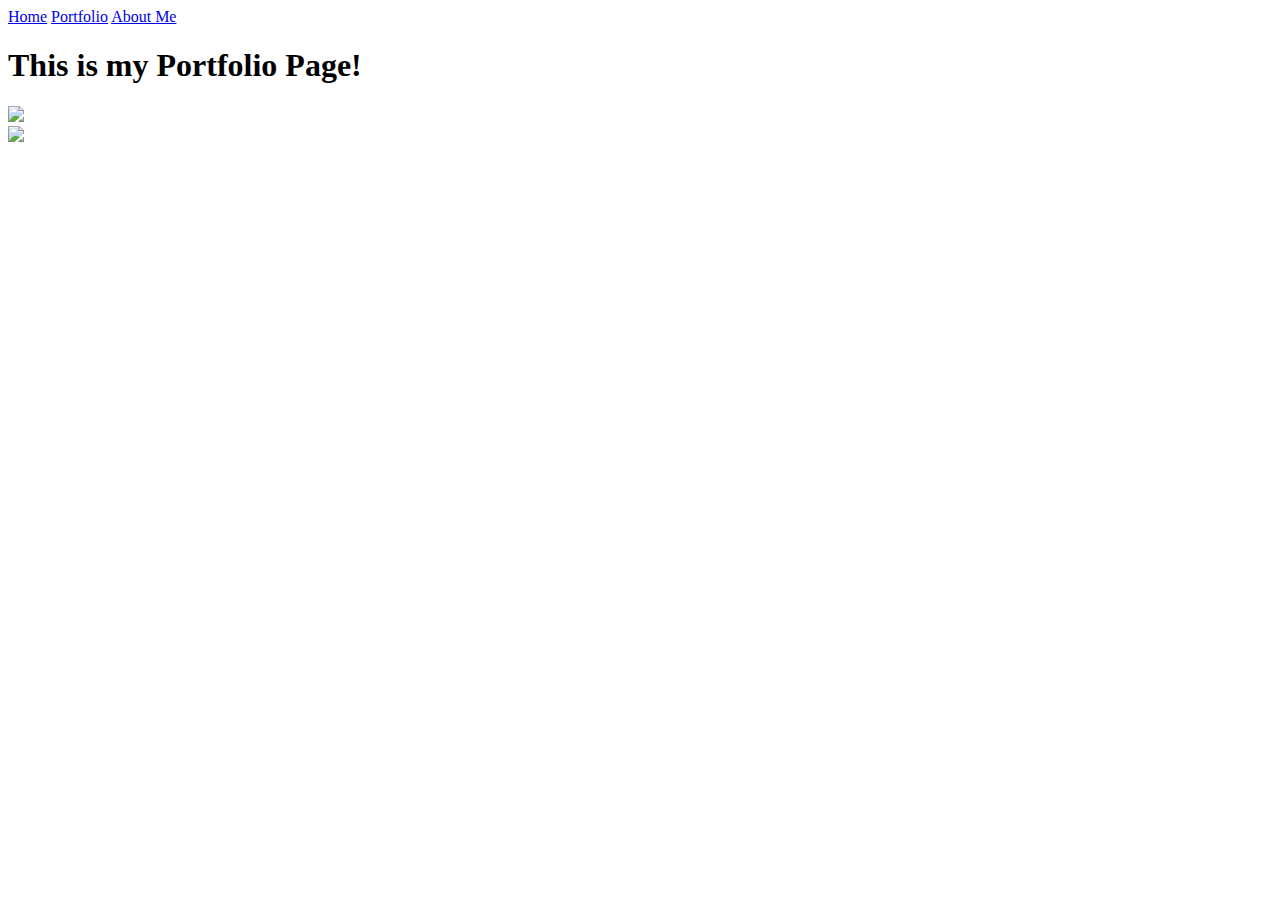
==== portfolio.html @ ee742efb "Add files via upload" ====
<!doctype html>
	<html lang="en">
	  <head>
	    <meta charset="utf-8">
	    <title>Portfolio</title>
	  </head>
	  <body>
    <a href="index.html">Home</a>
    <a href="portfolio.html">Portfolio</a>
    <a href="aboutme.html">About Me</a>
    <h1>This is my Portfolio Page!</h1>
    <img src="images/portfolio.jpg" height="250">
    <br>
    <a target="_blank" href="https://scratch.mit.edu">
      <img src="images/scratchlogo.png" height="100">
    </a>
	  </body>
	</html>
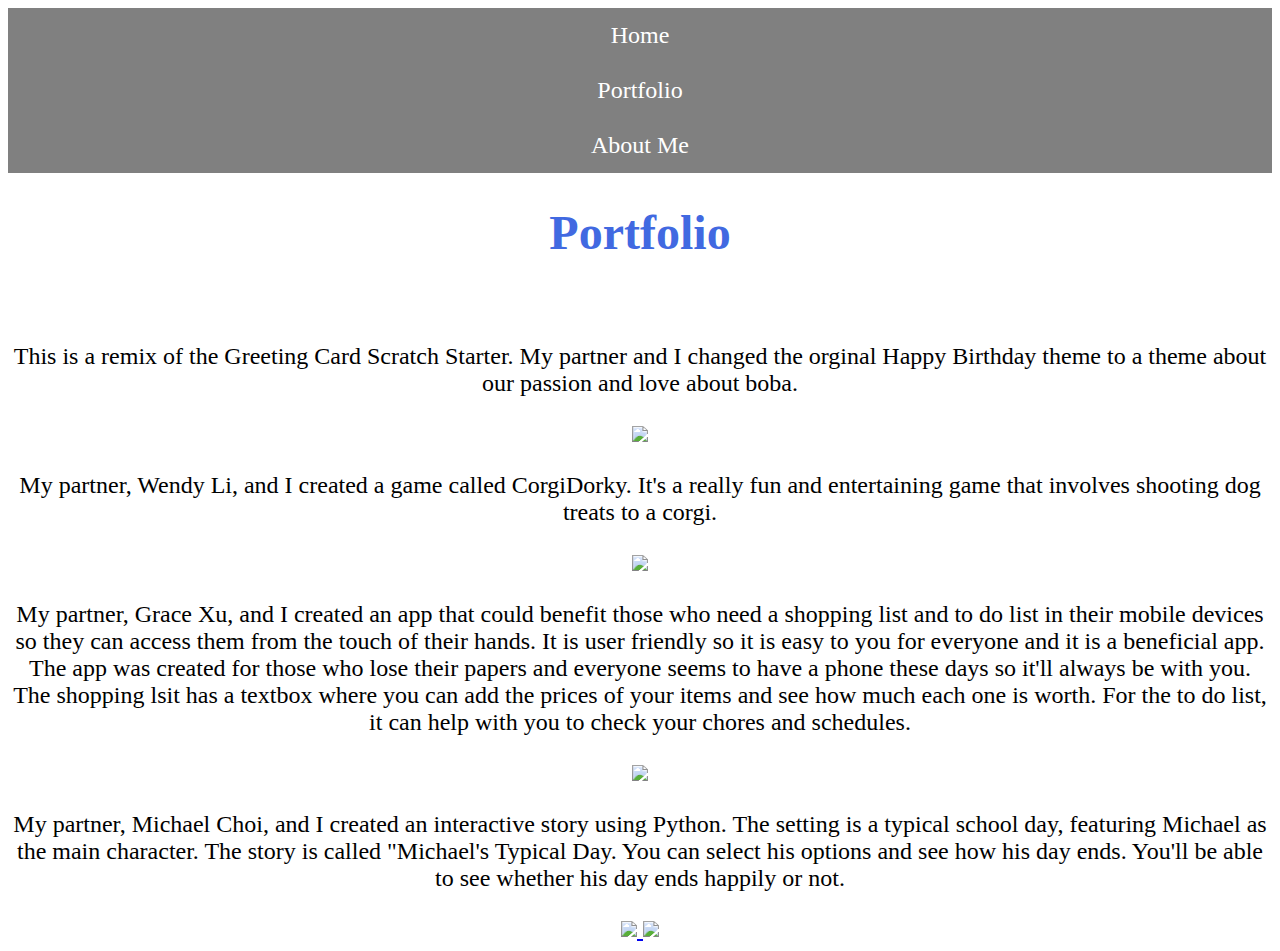
==== commit 98edd4f6: "Add files via upload" ====
--- a/portfolio.html
+++ b/portfolio.html
@@ -3,16 +3,42 @@
 	  <head>
 	    <meta charset="utf-8">
 	    <title>Portfolio</title>
+	    <link rel="stylesheet" type="text/css" href="style.css">
+	    <body align="center">
+  <nav align="left">
+      <ul>
+        <li><font face="calypsoka one" font size="5"><a href="index.html">Home</a></li>
+        <li><a href="portfolio.html">Portfolio</a></li>
+        <li><a href="aboutme.html">About Me</a></li> 
+      </ul>
+    </nav>
+    <header>
+        <h1 align="center"><font face="calypsoka one" font size="10" color="royalblue">Portfolio</font></h1>
+</header>
 	  </head>
 	  <body>
-    <a href="index.html">Home</a>
-    <a href="portfolio.html">Portfolio</a>
-    <a href="aboutme.html">About Me</a>
-    <h1>This is my Portfolio Page!</h1>
+    <link rel="stylesheet" type="text/css" href="body.css">
+    <font face="calypsoka one" font size="5"
     <img src="images/portfolio.jpg" height="250">
     <br>
-    <a target="_blank" href="https://scratch.mit.edu">
-      <img src="images/scratchlogo.png" height="100">
+    <p align="middle">This is a remix of the Greeting Card Scratch Starter. My partner and I changed the orginal Happy Birthday theme to a theme about our passion and love about boba.</p>  
+    <a target="_blank" href="https://scratch.mit.edu/projects/173524610/#player">
+      <img src="images/iloveboba.jpg" height="300">
+      <a/>
+    <p align="middle">My partner, Wendy Li, and I created a game called CorgiDorky. It's a really fun and entertaining game that involves shooting dog treats to a corgi.</p>
+    <a target="_blank" href="https://scratch.mit.edu/projects/174267721/">
+      <img src="images/corgidorky.jpg" height="300">
+      <a/>
+    <p align="middle">My partner, Grace Xu, and I created an app that could benefit those who need a shopping list and to do list in their mobile devices so they can access them from the touch of their hands. It is user friendly so it is easy to you for everyone and it is a beneficial app. The app was created for those who lose their papers and everyone seems to have a phone these days so it'll always be with you. The shopping lsit has a textbox where you can add the prices of your items and see how much each one is worth. For the to do list, it can help with you to check your chores and schedules.</p>  
+       <a href="images/Wonderlist.aia" download>
+       <img src="images/wonderlist.jpg" height="300">
+       <a/>
+    <p align="middle">My partner, Michael Choi, and I created an interactive story using Python. The setting is a typical school day, featuring Michael as the main character. The story is called "Michael's Typical Day. You can select his options and see how his day ends. You'll be able to see whether his day ends happily or not.</p>
+    <a target="_blank" href="https://repl.it/NfCs/6">
+       <img src="images/Screenshot_44.png" height="250">
+    <a target="_blank" href="https://repl.it/NfCs/6">
+       <img src="images/Screenshot_45.png" height="250">
+       <a/.
     </a>
 	  </body>
 	</html>
--- a/style.css
+++ b/style.css
@@ -0,0 +1,24 @@
+ul {
+    list-style-type: none;
+    margin: 0;
+    padding: 0;
+    overflow: hidden;
+    background-color: grey;
+    text-align: left;
+}
+
+li {
+    float: inherit;
+}
+
+li a {
+    display: block;
+    color: white;
+    text-align: center;
+    padding: 14px 16px;
+    text-decoration: none;
+}
+
+li a:hover:not(.active) {
+    background-color: #111;
+}
